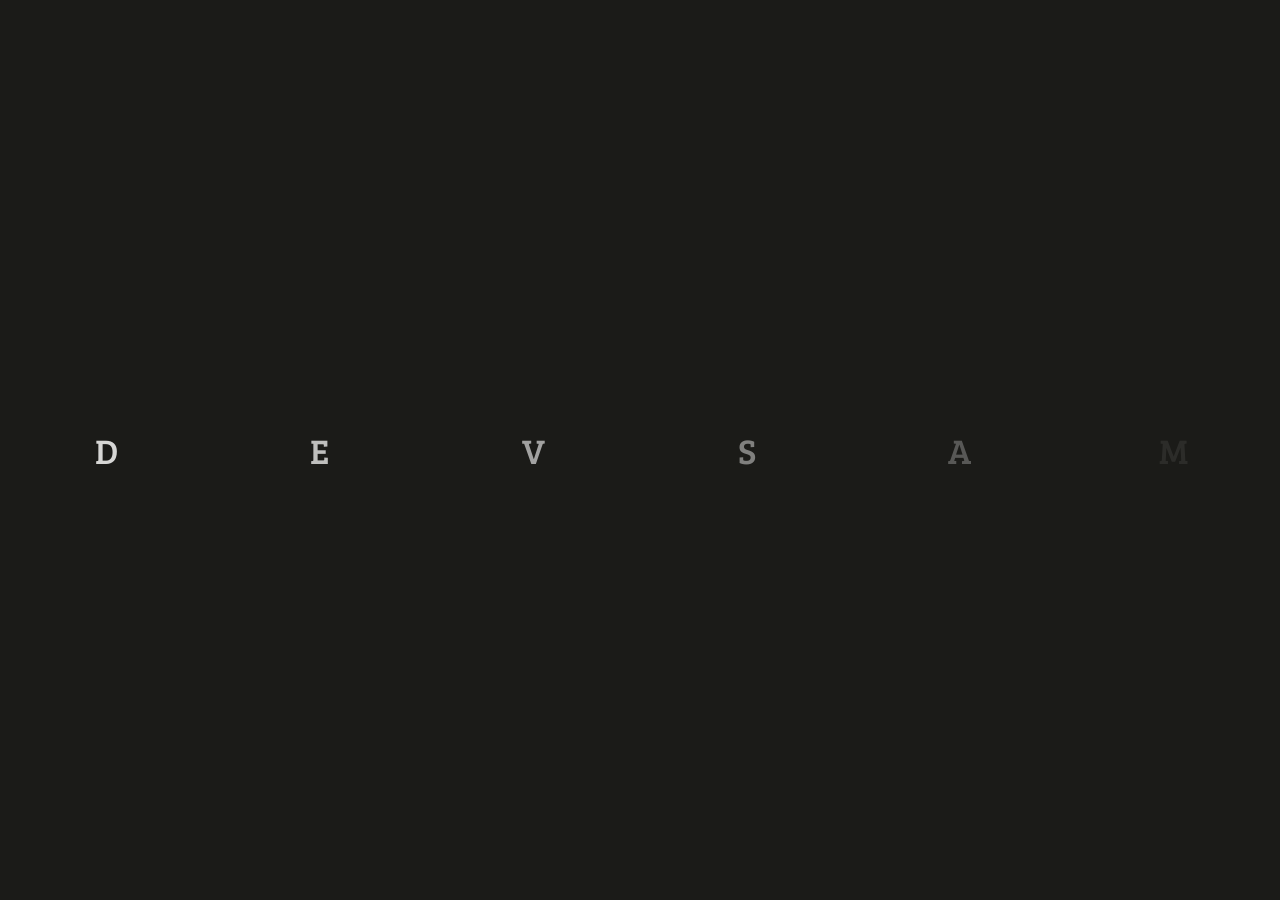
==== index.html @ aa4bc887 "Add files via upload" ====
<!doctype html><html lang="en"><head><script async src="https://www.googletagmanager.com/gtag/js?id=G-5KHHR31L28"></script><script>function gtag(){dataLayer.push(arguments)}window.dataLayer=window.dataLayer||[],gtag("js",new Date),gtag("config","G-5KHHR31L28")</script><meta charset="utf-8"/><link rel="icon" href="/favicon.ico"/><meta name="viewport" content="width=device-width,initial-scale=1"/><meta name="theme-color" content="#222"/><link rel="apple-touch-icon" href="/logo192.png"/><link rel="manifest" href="/manifest.json"/><meta name="msapplication-TileImage" content="https://devsam.live/OG_LOGO.png"/><title>Saurabh Verma Creative Portfolio</title><meta name="description" content="Showcase website of Saurabh Verma, a freelance web developer able to bring your vision to life. From custom and modern web design,to responsive development for your business needs, I've got you covered."/><meta name="keywords" content="developer saurabh verma, saurabh verma jnv, saurabh verma jnv rewa,web development portfolio, freelance web developer, Prayagraj web developer, website design services, website designing in Prayagraj, website designer in Allahabad, Saurabh Verma"/><meta property="og:site_name" content="Devsam"/><meta name="twitter:card" content="summary_large_image"/><meta property="twitter:domain" content="devsam.live"/><meta property="twitter:url" content="https://devsam.live"/><meta name="twitter:title" content="Saurabh Verma Creative Portfolio"/><meta name="twitter:description" content="Showcase website of Saurabh Verma, a freelance web developer able to bring your vision to life. From custom and modern web design,to responsive development, I've got you covered."/><meta name="twitter:image" content="https://devsam.live/OG_LOGO.png"/><meta name="twitter:site" content="@__saurabhv"/><meta name="twitter:creator" content="@__saurabhv"/><meta property="og:title" content="Saurabh Verma Creative Portfolio"/><meta property="og:description" content="Showcase website of Saurabh Verma, a freelance web developer able to bring your vision to life. From custom and modern web design to responsive development for your business needs, I've got you covered."/><meta property="og:url" content="https://devsam.live"/><meta property="og:type" content="website"/><meta property="og:image" content="https://devsam.live/OG_LOGO.png"/><meta name="author" content="saurabh verma"/><meta name="copyright" content="saurabh verma"/><meta property="og:image:alt" content="website logo"/><meta property="og:image:width" content="1200"/><meta property="og:image:height" content="630"/><meta property="og:profile:first_name" content="Saurabh"/><meta property="og:profile:last_name" content="Verma"/><meta property="og:profile:username" content="saurabhv749"/><meta property="og:profile:gender" content="male"/><script id="structured-data-script" type="application/ld+json">{
        "@context": "https://schema.org",
        "@type": "WebSite",
        "name": "Saurabh Verma",
        "url": "https://devsam.live"
      }</script><script defer="defer" src="/static/js/main.21d2fea3.js"></script><link href="/static/css/main.9a15fafb.css" rel="stylesheet"></head><body><noscript>You need to enable JavaScript to run this app.</noscript><div id="app"></div></body></html>
---- static/css/main.9a15fafb.css ----
@font-face{font-display:swap;font-family:"Bree Serif";font-style:normal;font-weight:400;src:url(/static/media/BreeSerif-Regular.1bf557e29078af715665.woff2) format("woff2"),url(/static/media/BreeSerif-Regular.727eadba3a652db93c59.woff) format("woff")}@font-face{font-display:swap;font-family:Cinzel;font-style:normal;font-weight:400;src:url(/static/media/Cinzel-Regular.8dae07e83f3e4308fdf2.woff2) format("woff2"),url(/static/media/Cinzel-Regular.86ffea20079c255eee23.woff) format("woff")}:where(html){--shadow-color:220 3% 15%;--shadow-strength:1%;--shadow-1:0 1px 2px -1px hsl(var(--shadow-color)/calc(var(--shadow-strength) + 9%));--shadow-2:0 3px 5px -2px hsl(var(--shadow-color)/calc(var(--shadow-strength) + 3%)),0 7px 14px -5px hsl(var(--shadow-color)/calc(var(--shadow-strength) + 5%));--shadow-3:0 -1px 3px 0 hsl(var(--shadow-color)/calc(var(--shadow-strength) + 2%)),0 1px 2px -5px hsl(var(--shadow-color)/calc(var(--shadow-strength) + 2%)),0 2px 5px -5px hsl(var(--shadow-color)/calc(var(--shadow-strength) + 4%)),0 4px 12px -5px hsl(var(--shadow-color)/calc(var(--shadow-strength) + 5%)),0 12px 15px -5px hsl(var(--shadow-color)/calc(var(--shadow-strength) + 7%));--shadow-4:0 -2px 5px 0 hsl(var(--shadow-color)/calc(var(--shadow-strength) + 2%)),0 1px 1px -2px hsl(var(--shadow-color)/calc(var(--shadow-strength) + 3%)),0 2px 2px -2px hsl(var(--shadow-color)/calc(var(--shadow-strength) + 3%)),0 5px 5px -2px hsl(var(--shadow-color)/calc(var(--shadow-strength) + 4%)),0 9px 9px -2px hsl(var(--shadow-color)/calc(var(--shadow-strength) + 5%)),0 16px 16px -2px hsl(var(--shadow-color)/calc(var(--shadow-strength) + 6%));--shadow-5:0 -1px 2px 0 hsl(var(--shadow-color)/calc(var(--shadow-strength) + 2%)),0 2px 1px -2px hsl(var(--shadow-color)/calc(var(--shadow-strength) + 3%)),0 5px 5px -2px hsl(var(--shadow-color)/calc(var(--shadow-strength) + 3%)),0 10px 10px -2px hsl(var(--shadow-color)/calc(var(--shadow-strength) + 4%)),0 20px 20px -2px hsl(var(--shadow-color)/calc(var(--shadow-strength) + 5%)),0 40px 40px -2px hsl(var(--shadow-color)/calc(var(--shadow-strength) + 7%));--shadow-6:0 -1px 2px 0 hsl(var(--shadow-color)/calc(var(--shadow-strength) + 2%)),0 3px 2px -2px hsl(var(--shadow-color)/calc(var(--shadow-strength) + 3%)),0 7px 5px -2px hsl(var(--shadow-color)/calc(var(--shadow-strength) + 3%)),0 12px 10px -2px hsl(var(--shadow-color)/calc(var(--shadow-strength) + 4%)),0 22px 18px -2px hsl(var(--shadow-color)/calc(var(--shadow-strength) + 5%)),0 41px 33px -2px hsl(var(--shadow-color)/calc(var(--shadow-strength) + 6%)),0 100px 80px -2px hsl(var(--shadow-color)/calc(var(--shadow-strength) + 7%));--inner-shadow-0:inset 0 0 0 1px hsl(var(--shadow-color)/calc(var(--shadow-strength) + 9%));--inner-shadow-1:inset 0 1px 2px 0 hsl(var(--shadow-color)/calc(var(--shadow-strength) + 9%));--inner-shadow-2:inset 0 1px 4px 0 hsl(var(--shadow-color)/calc(var(--shadow-strength) + 9%));--inner-shadow-3:inset 0 2px 8px 0 hsl(var(--shadow-color)/calc(var(--shadow-strength) + 9%));--inner-shadow-4:inset 0 2px 14px 0 hsl(var(--shadow-color)/calc(var(--shadow-strength) + 9%))}@media(--OSdark ){:where(html){--shadow-color:220 40% 2%;--shadow-strength:25%}}*,:after,:before{box-sizing:border-box;position:relative}blockquote,body,dd,dl,figure,h1,h2,h3,h4,p{cursor:default;margin:0}ul{margin:0;padding:0}ol[role=list],ul[role=list]{list-style:none}html:focus-within{scroll-behavior:smooth}body{line-height:1.5;min-height:100vh;text-rendering:optimizeSpeed}a:not([class]){-webkit-text-decoration-skip:ink;text-decoration:none;text-decoration-skip-ink:auto}img,picture{display:block;max-width:100%}button,input,select,textarea{font:inherit}svg{pointer-events:none}@media(prefers-reduced-motion:reduce){html:focus-within{scroll-behavior:auto}*,:after,:before{animation-duration:.01ms!important;animation-iteration-count:1!important;scroll-behavior:auto!important;transition-duration:.01ms!important}}:root{--header-height:75px;--white:#fff;--white-light:#ddd;--primary-dark:#ff0027;--primary-light:#ff0027;--primary-dot:#eb212e;--py:5vw;--px:5vw;--vid-dark:#0003;--vid-light:#ffffff0e;--color-play:var(--gray5);--chat-bg2:#00000003;--black2:#222;--black1:#111;--chat-red:#ffeff1;--chat-red-text:#53000d;--chat-red-link:#c9394e;--chat-red-border:#f3cfd3;--circle-size:20px;--dot-size:10px;--icon-size:35px;--logo-size:5vw;--ff-1:"Bree Serif";--ff-2:"Cinzel";--chat-radius:10px;--a-gap:20px;--button-padding:15px;--p-gap:2rem;--btn-gap:2.5rem;--sec-gap:5rem;--H-box-lg:max(500px,70vh);--W-box-lg:max(400px,50vh);--fs-10:clamp(7rem,7.5rem,8rem);--fs-9:clamp(6rem,6.5rem,7rem);--fs-8:clamp(5rem,5.5rem,6rem);--fs-7:clamp(4rem,4.5rem,5rem);--fs-6:clamp(3.3rem,3.5rem,3.8rem);--fs-5:clamp(3rem,3.1rem,3.3rem);--fs-4:clamp(2.5rem,2.8rem,3rem);--fs-3:clamp(2rem,2.2rem,2.5rem);--fs-2:clamp(1.2rem,1.5rem,2rem);--fs-1:clamp(1rem,1.1rem,1.5rem);--gray1:#fdfdfc;--gray2:#f9f9f8;--gray3:#f3f3f2;--gray4:#eeeeec;--gray5:#e9e9e6;--gray6:#e3e3e0;--gray7:#dbdbd7;--gray8:#c8c7c1;--gray9:#90908c;--gray10:#868682;--gray11:#706f6c;--gray12:#1b1b18}body,html{-webkit-font-smoothing:antialiased;-moz-osx-font-smoothing:grayscale;-ms-text-size-adjust:100%;-webkit-text-size-adjust:100%;background:#0000;box-sizing:border-box;color:#1b1b18;color:var(--gray12);font-family:"Bree Serif";font-family:var(--ff-1);font-size:14px;font-weight:400}body ::selection,html ::selection{background-color:#ff0027!important;background-color:var(--primary-light)!important;color:#fdfdfc!important;color:var(--gray1)!important}body ::-moz-selection,html ::-moz-selection{background-color:#ff0027!important;background-color:var(--primary-dark)!important;color:#fdfdfc!important;color:var(--gray1)!important}body ::-webkit-scrollbar,html ::-webkit-scrollbar{width:0}#app{height:100vh;overflow:hidden;position:relative}.left-dot:before{background-color:currentColor;border-radius:50%;content:"";filter:opacity(.5);height:10px;height:var(--dot-size);left:-2vw;position:absolute;top:50%;transform:translate(-50%,-50%);width:10px;width:var(--dot-size)}@media print{#app header,#chat,#chat-btn,#resume-actions,.bg,.mouse,.page-heading,.scroll-indicator,footer,span.snack{display:none}#resume-content,#resume-text-content{margin:0;padding:0;width:100%}#app main{padding-top:0}}
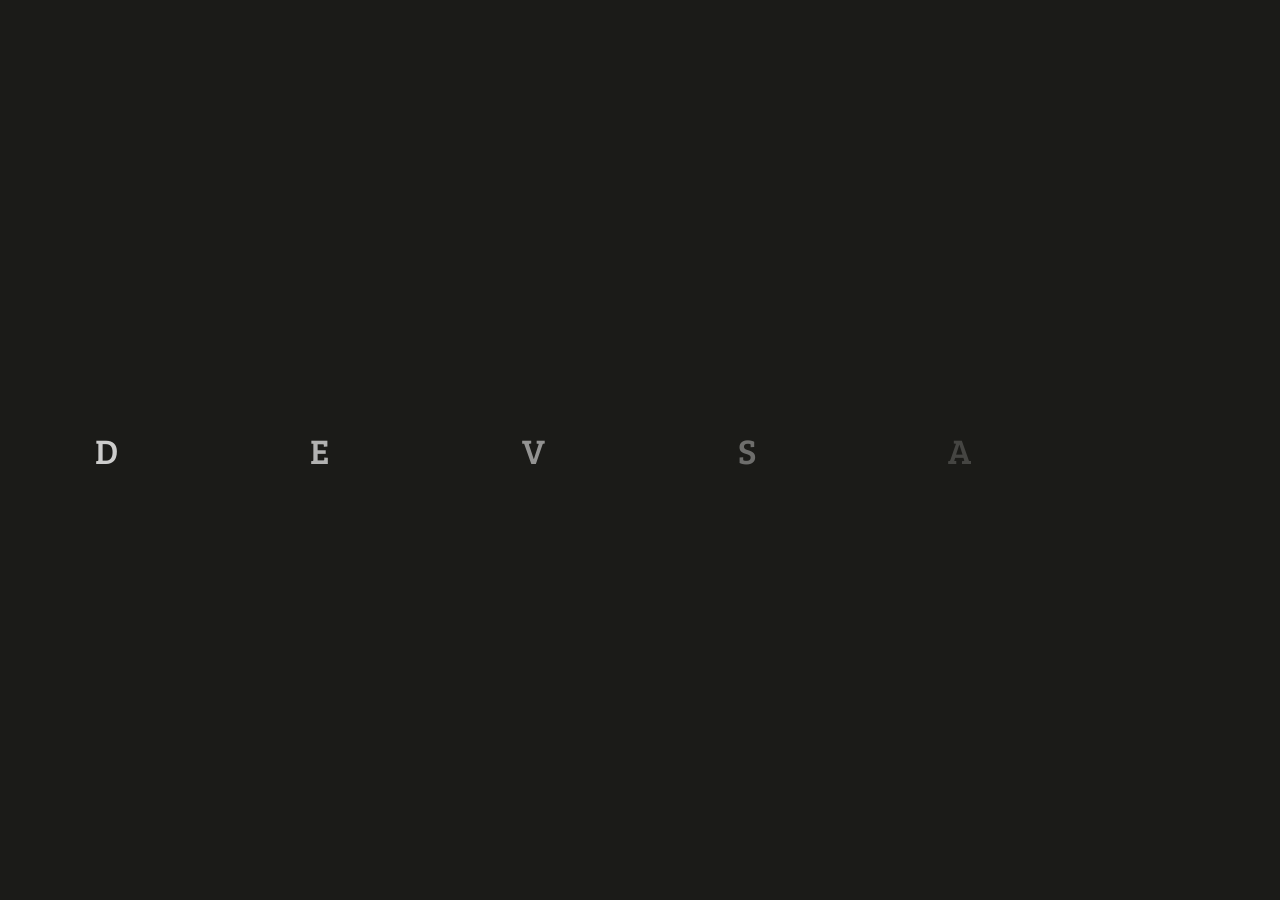
==== commit 216e49b4: "Add files via upload" ====
--- a/index.html
+++ b/index.html
@@ -3,4 +3,4 @@
         "@type": "WebSite",
         "name": "Saurabh Verma",
         "url": "https://devsam.live"
-      }</script><script defer="defer" src="/static/js/main.21d2fea3.js"></script><link href="/static/css/main.9a15fafb.css" rel="stylesheet"></head><body><noscript>You need to enable JavaScript to run this app.</noscript><div id="app"></div></body></html>+      }</script><script defer="defer" src="/static/js/main.0c4fdb9b.js"></script><link href="/static/css/main.9a15fafb.css" rel="stylesheet"></head><body><noscript>You need to enable JavaScript to run this app.</noscript><div id="app"></div></body></html>
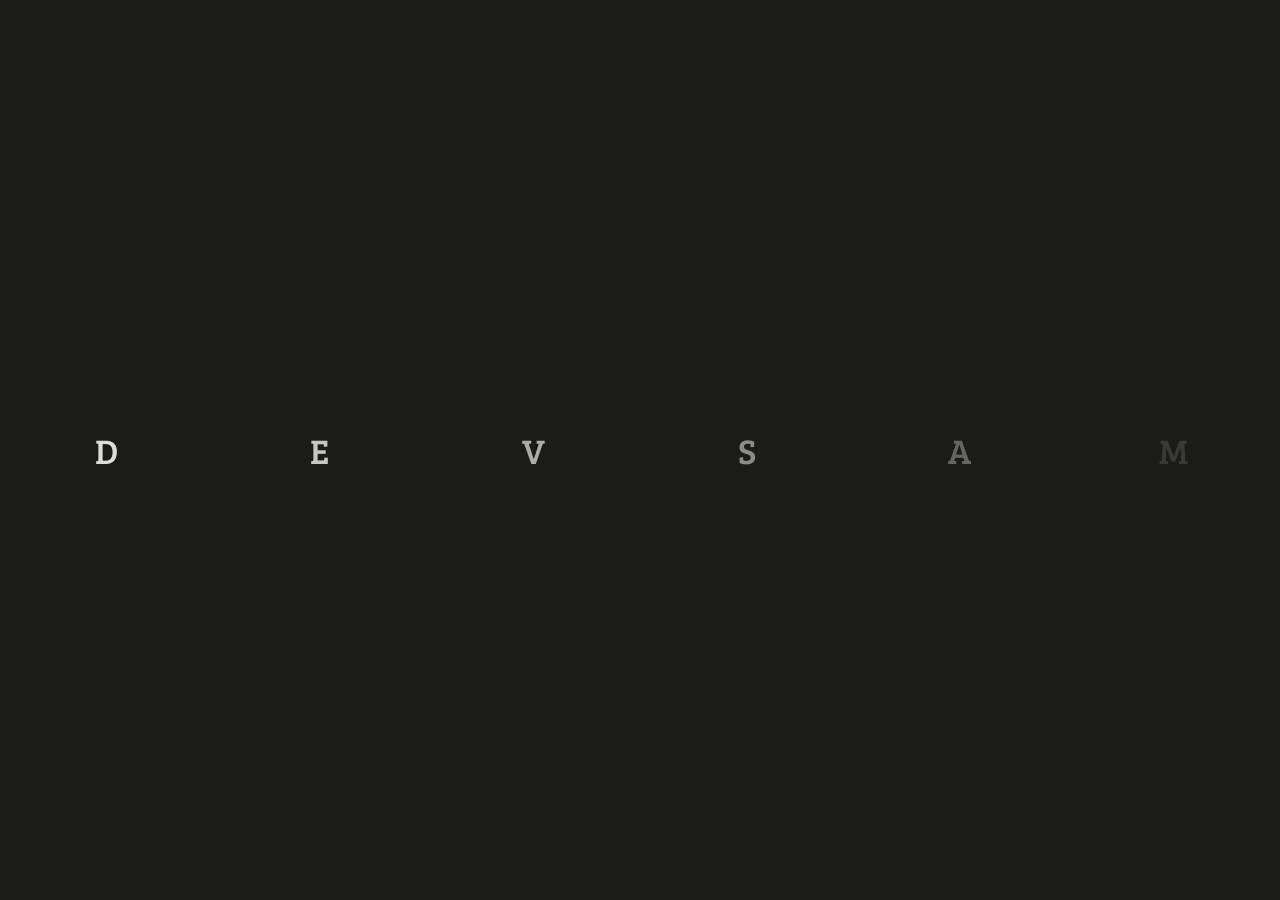
==== commit c0578966: "Add files via upload" ====
--- a/index.html
+++ b/index.html
@@ -3,4 +3,4 @@
         "@type": "WebSite",
         "name": "Saurabh Verma",
         "url": "https://devsam.live"
-      }</script><script defer="defer" src="/static/js/main.0c4fdb9b.js"></script><link href="/static/css/main.9a15fafb.css" rel="stylesheet"></head><body><noscript>You need to enable JavaScript to run this app.</noscript><div id="app"></div></body></html>+      }</script><script defer="defer" src="/static/js/main.d40084d9.js"></script><link href="/static/css/main.9a15fafb.css" rel="stylesheet"></head><body><noscript>You need to enable JavaScript to run this app.</noscript><div id="app"></div></body></html>
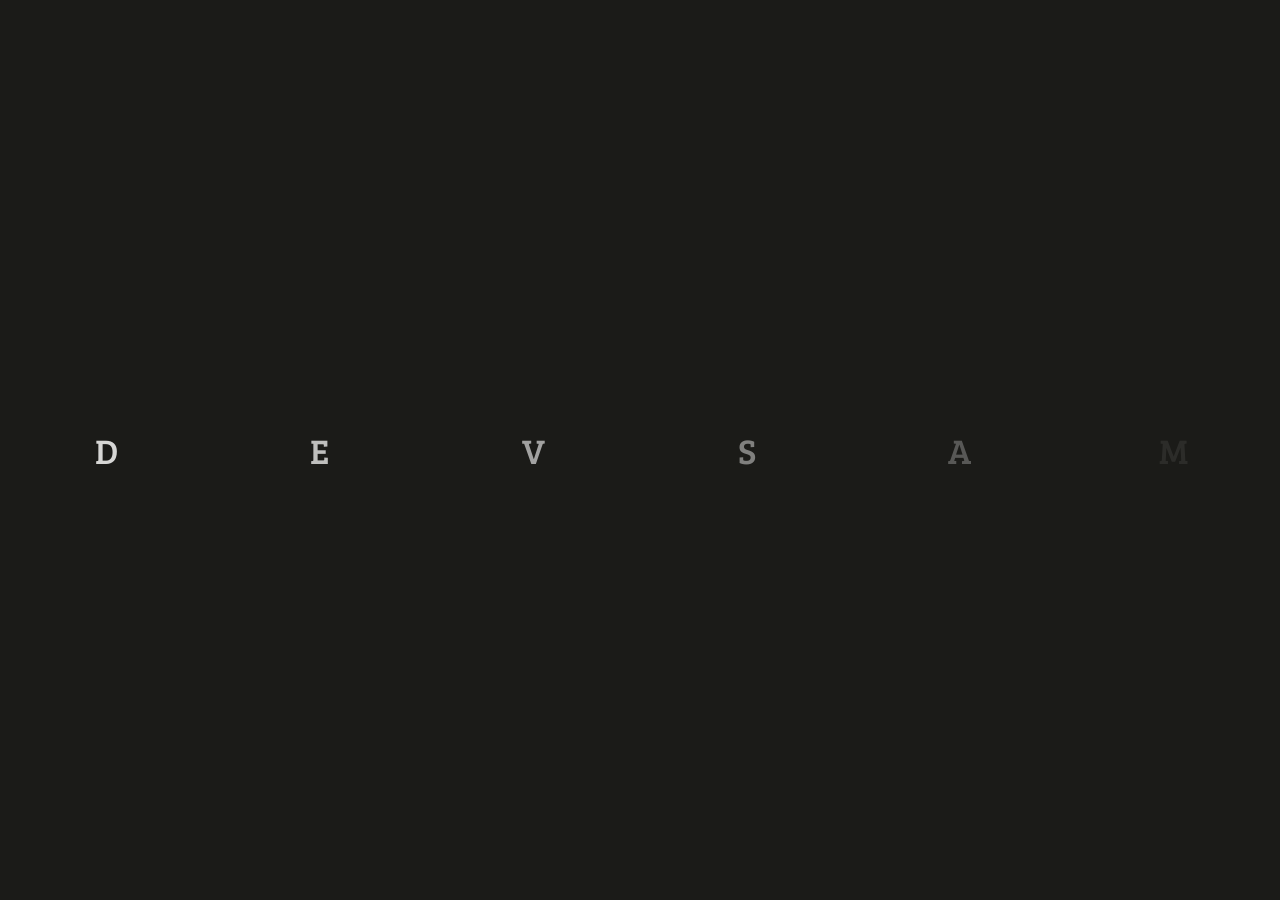
==== commit 829864b8: "Add files via upload" ====
--- a/index.html
+++ b/index.html
@@ -3,4 +3,4 @@
         "@type": "WebSite",
         "name": "Saurabh Verma",
         "url": "https://devsam.live"
-      }</script><script defer="defer" src="/static/js/main.d40084d9.js"></script><link href="/static/css/main.9a15fafb.css" rel="stylesheet"></head><body><noscript>You need to enable JavaScript to run this app.</noscript><div id="app"></div></body></html>+      }</script><script defer="defer" src="/static/js/main.d579e818.js"></script><link href="/static/css/main.9a15fafb.css" rel="stylesheet"></head><body><noscript>You need to enable JavaScript to run this app.</noscript><div id="app"></div></body></html>
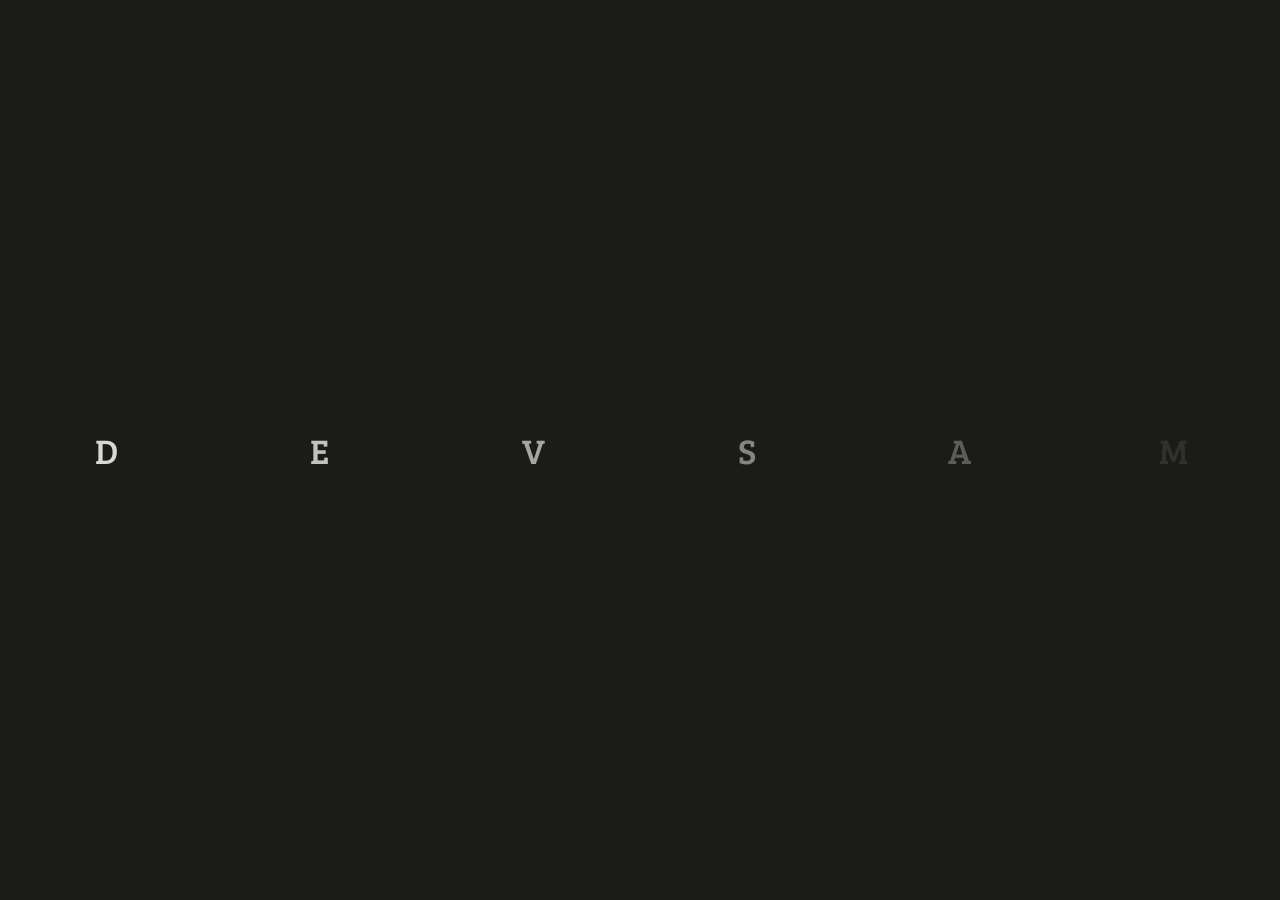
==== commit efb1877b: "Add files via upload" ====
--- a/index.html
+++ b/index.html
@@ -3,4 +3,4 @@
         "@type": "WebSite",
         "name": "Saurabh Verma",
         "url": "https://devsam.live"
-      }</script><script defer="defer" src="/static/js/main.d579e818.js"></script><link href="/static/css/main.9a15fafb.css" rel="stylesheet"></head><body><noscript>You need to enable JavaScript to run this app.</noscript><div id="app"></div></body></html>+      }</script><script defer="defer" src="/static/js/main.0d6083b7.js"></script><link href="/static/css/main.9a15fafb.css" rel="stylesheet"></head><body><noscript>You need to enable JavaScript to run this app.</noscript><div id="app"></div></body></html>
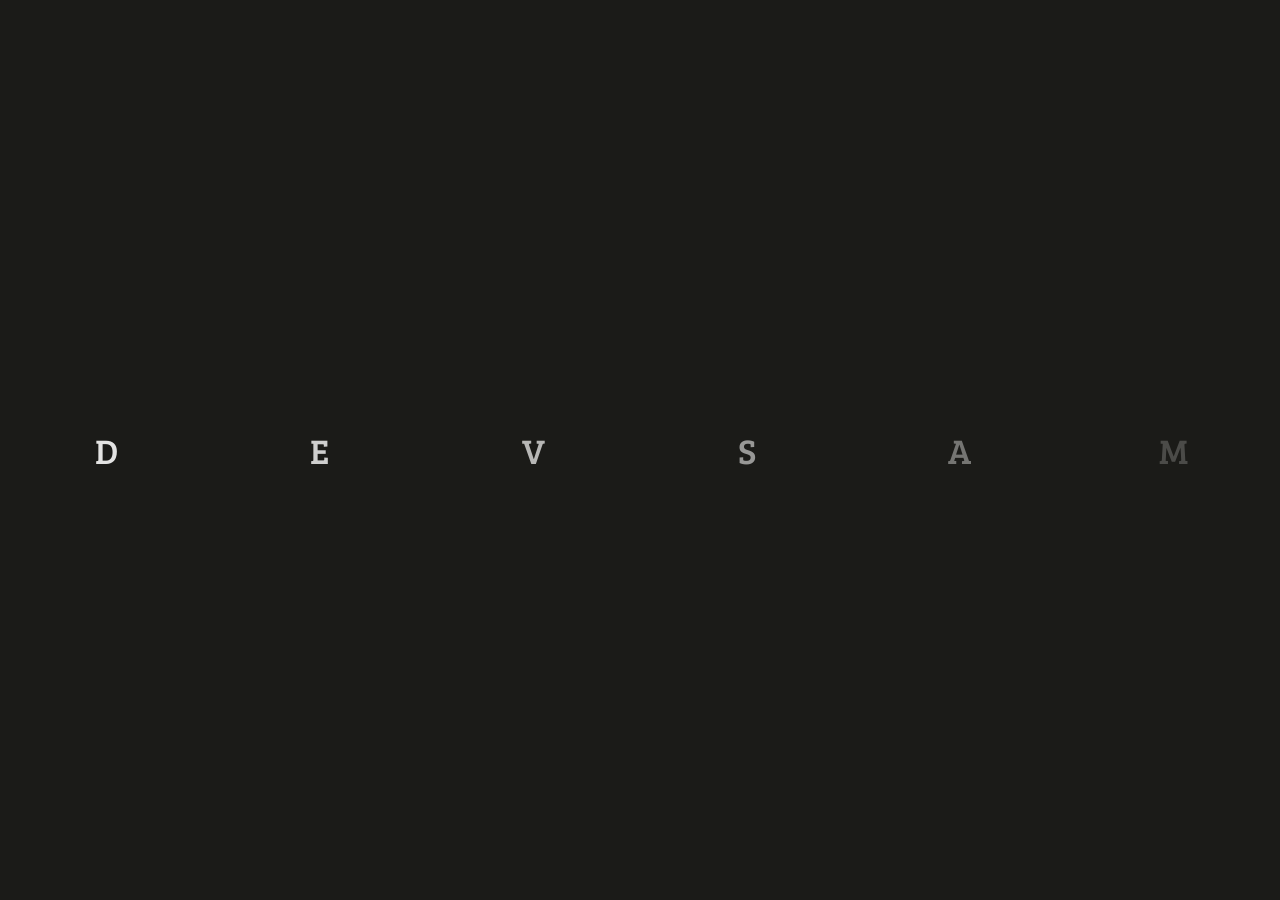
==== commit 45bd445e: "Deploy React build" ====
--- a/index.html
+++ b/index.html
@@ -1,6 +1,6 @@
-<!doctype html><html lang="en"><head><script async src="https://www.googletagmanager.com/gtag/js?id=G-5KHHR31L28"></script><script>function gtag(){dataLayer.push(arguments)}window.dataLayer=window.dataLayer||[],gtag("js",new Date),gtag("config","G-5KHHR31L28")</script><meta charset="utf-8"/><link rel="icon" href="/favicon.ico"/><meta name="viewport" content="width=device-width,initial-scale=1"/><meta name="theme-color" content="#222"/><link rel="apple-touch-icon" href="/logo192.png"/><link rel="manifest" href="/manifest.json"/><meta name="msapplication-TileImage" content="https://devsam.live/OG_LOGO.png"/><title>Saurabh Verma Creative Portfolio</title><meta name="description" content="Showcase website of Saurabh Verma, a freelance web developer able to bring your vision to life. From custom and modern web design,to responsive development for your business needs, I've got you covered."/><meta name="keywords" content="developer saurabh verma, saurabh verma jnv, saurabh verma jnv rewa,web development portfolio, freelance web developer, Prayagraj web developer, website design services, website designing in Prayagraj, website designer in Allahabad, Saurabh Verma"/><meta property="og:site_name" content="Devsam"/><meta name="twitter:card" content="summary_large_image"/><meta property="twitter:domain" content="devsam.live"/><meta property="twitter:url" content="https://devsam.live"/><meta name="twitter:title" content="Saurabh Verma Creative Portfolio"/><meta name="twitter:description" content="Showcase website of Saurabh Verma, a freelance web developer able to bring your vision to life. From custom and modern web design,to responsive development, I've got you covered."/><meta name="twitter:image" content="https://devsam.live/OG_LOGO.png"/><meta name="twitter:site" content="@__saurabhv"/><meta name="twitter:creator" content="@__saurabhv"/><meta property="og:title" content="Saurabh Verma Creative Portfolio"/><meta property="og:description" content="Showcase website of Saurabh Verma, a freelance web developer able to bring your vision to life. From custom and modern web design to responsive development for your business needs, I've got you covered."/><meta property="og:url" content="https://devsam.live"/><meta property="og:type" content="website"/><meta property="og:image" content="https://devsam.live/OG_LOGO.png"/><meta name="author" content="saurabh verma"/><meta name="copyright" content="saurabh verma"/><meta property="og:image:alt" content="website logo"/><meta property="og:image:width" content="1200"/><meta property="og:image:height" content="630"/><meta property="og:profile:first_name" content="Saurabh"/><meta property="og:profile:last_name" content="Verma"/><meta property="og:profile:username" content="saurabhv749"/><meta property="og:profile:gender" content="male"/><script id="structured-data-script" type="application/ld+json">{
+<!doctype html><html lang="en"><head><script async src="https://www.googletagmanager.com/gtag/js?id=G-5KHHR31L28"></script><script>function gtag(){dataLayer.push(arguments)}window.dataLayer=window.dataLayer||[],gtag("js",new Date),gtag("config","G-5KHHR31L28")</script><meta charset="utf-8"/><link rel="icon" href="/favicon.ico"/><meta name="viewport" content="width=device-width,initial-scale=1"/><meta name="theme-color" content="#222"/><link rel="apple-touch-icon" href="/logo192.png"/><link rel="manifest" href="/manifest.json"/><meta name="msapplication-TileImage" content="https://saurabhv749.github.io/OG_LOGO.png"/><title>Saurabh Verma Creative Portfolio</title><meta name="description" content="Showcase website of Saurabh Verma, a freelance web developer able to bring your vision to life. From custom and modern web design,to responsive development for your business needs, I've got you covered."/><meta name="keywords" content="developer saurabh verma, saurabh verma jnv, saurabh verma jnv rewa,web development portfolio, freelance web developer, Prayagraj web developer, website design services, website designing in Prayagraj, website designer in Allahabad, Saurabh Verma"/><meta property="og:site_name" content="Devsam"/><meta name="twitter:card" content="summary_large_image"/><meta property="twitter:domain" content="saurabhv749.github.io"/><meta property="twitter:url" content="https://saurabhv749.github.io"/><meta name="twitter:title" content="Saurabh Verma Creative Portfolio"/><meta name="twitter:description" content="Showcase website of Saurabh Verma, a freelance web developer able to bring your vision to life. From custom and modern web design,to responsive development, I've got you covered."/><meta name="twitter:image" content="https://saurabhv749.github.io/OG_LOGO.png"/><meta name="twitter:site" content="@__saurabhv"/><meta name="twitter:creator" content="@__saurabhv"/><meta property="og:title" content="Saurabh Verma Creative Portfolio"/><meta property="og:description" content="Showcase website of Saurabh Verma, a freelance web developer able to bring your vision to life. From custom and modern web design to responsive development for your business needs, I've got you covered."/><meta property="og:url" content="https://saurabhv749.github.io"/><meta property="og:type" content="website"/><meta property="og:image" content="https://saurabhv749.github.io/OG_LOGO.png"/><meta name="author" content="saurabh verma"/><meta name="copyright" content="saurabh verma"/><meta property="og:image:alt" content="website logo"/><meta property="og:image:width" content="1200"/><meta property="og:image:height" content="630"/><meta property="og:profile:first_name" content="Saurabh"/><meta property="og:profile:last_name" content="Verma"/><meta property="og:profile:username" content="saurabhv749"/><meta property="og:profile:gender" content="male"/><script id="structured-data-script" type="application/ld+json">{
         "@context": "https://schema.org",
         "@type": "WebSite",
         "name": "Saurabh Verma",
-        "url": "https://devsam.live"
-      }</script><script defer="defer" src="/static/js/main.0d6083b7.js"></script><link href="/static/css/main.9a15fafb.css" rel="stylesheet"></head><body><noscript>You need to enable JavaScript to run this app.</noscript><div id="app"></div></body></html>+        "url": "https://saurabhv749.github.io"
+      }</script><script defer="defer" src="/static/js/main.a8822b3e.js"></script><link href="/static/css/main.9a15fafb.css" rel="stylesheet"></head><body><noscript>You need to enable JavaScript to run this app.</noscript><div id="app"></div></body></html>
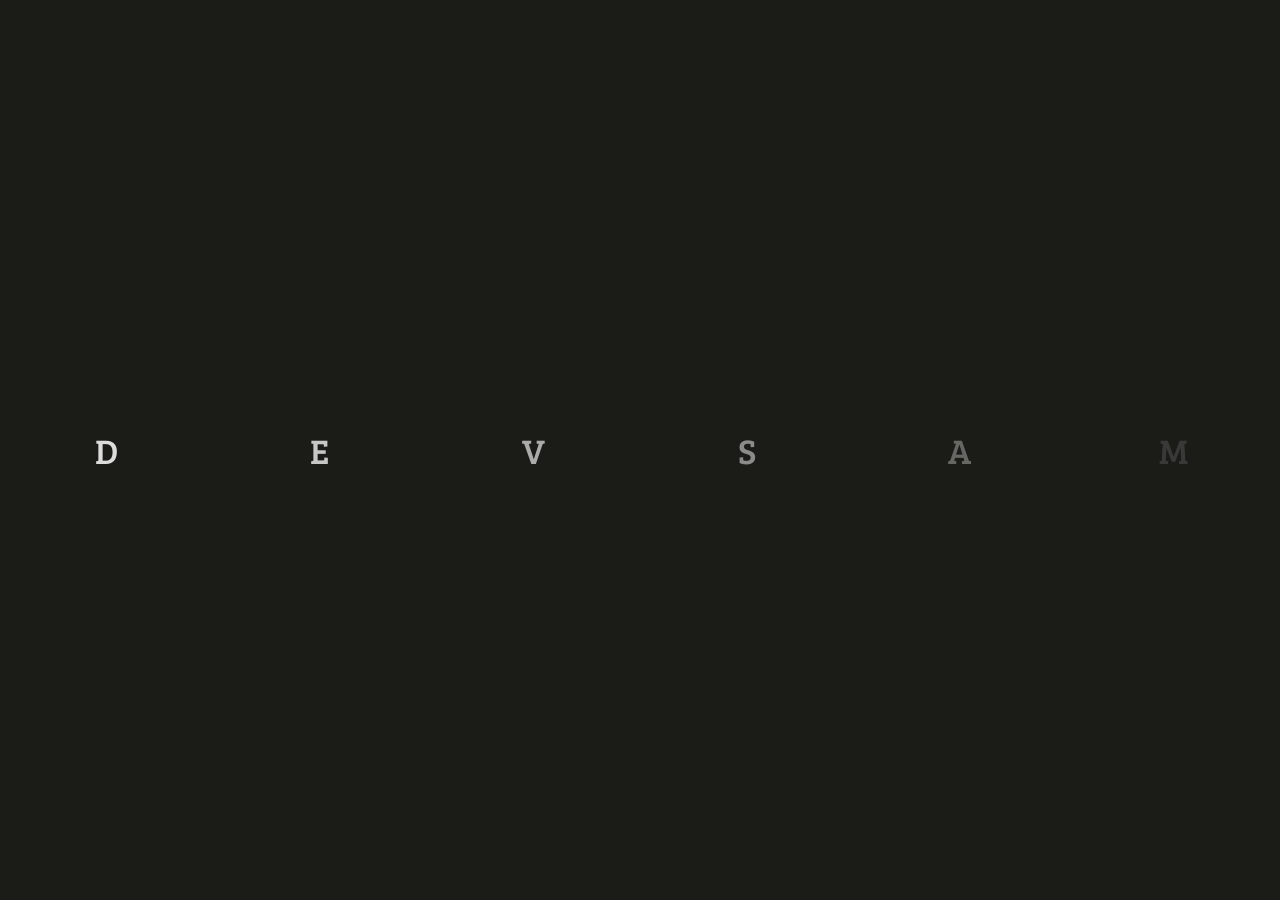
==== commit 54d86cda: "Deploy React build" ====
--- a/index.html
+++ b/index.html
@@ -3,4 +3,4 @@
         "@type": "WebSite",
         "name": "Saurabh Verma",
         "url": "https://saurabhv749.github.io"
-      }</script><script defer="defer" src="/static/js/main.a8822b3e.js"></script><link href="/static/css/main.9a15fafb.css" rel="stylesheet"></head><body><noscript>You need to enable JavaScript to run this app.</noscript><div id="app"></div></body></html>+      }</script><script defer="defer" src="/static/js/main.b4959085.js"></script><link href="/static/css/main.9a15fafb.css" rel="stylesheet"></head><body><noscript>You need to enable JavaScript to run this app.</noscript><div id="app"></div></body></html>
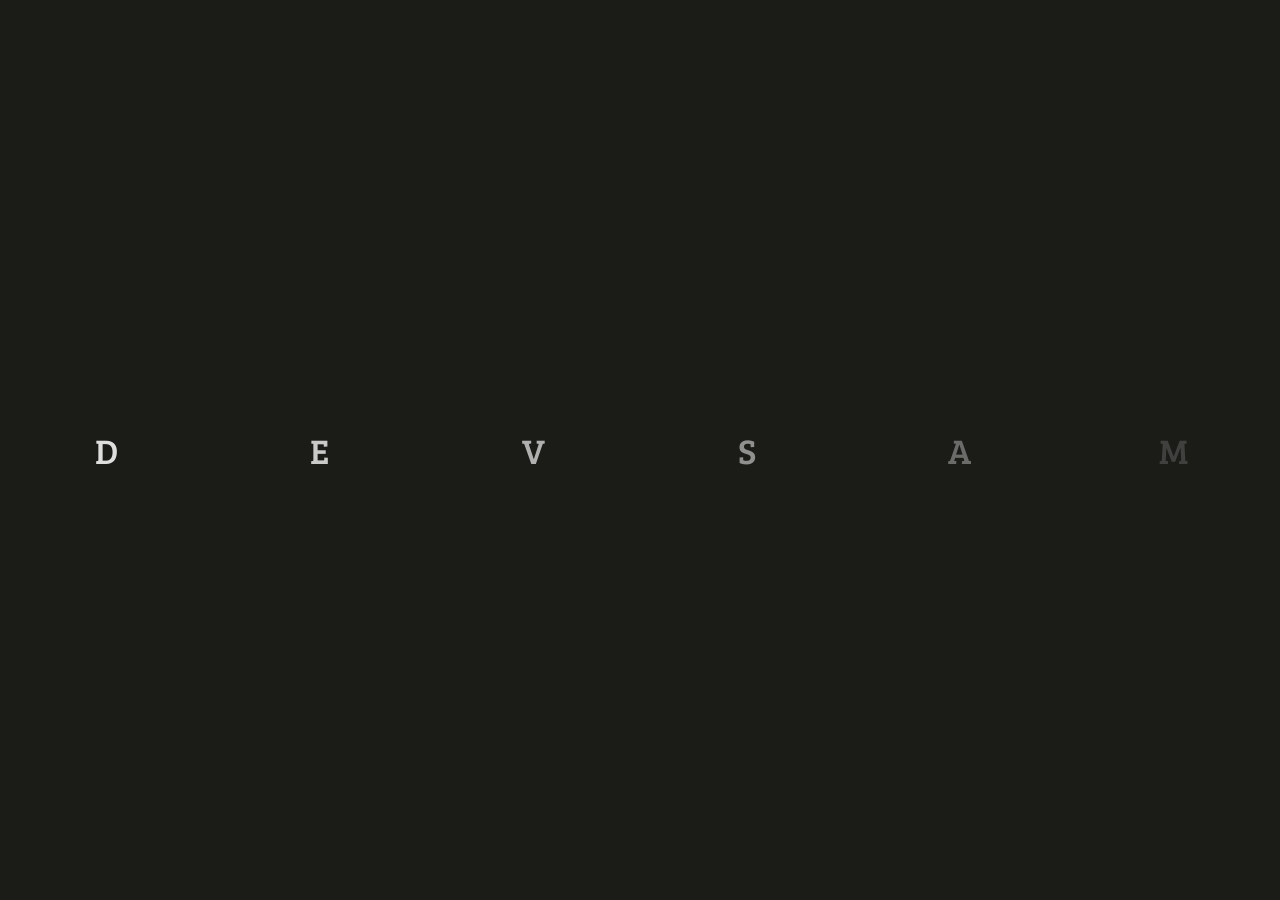
==== commit 97757e13: "Deploy React build" ====
--- a/index.html
+++ b/index.html
@@ -3,4 +3,4 @@
         "@type": "WebSite",
         "name": "Saurabh Verma",
         "url": "https://saurabhv749.github.io"
-      }</script><script defer="defer" src="/static/js/main.b4959085.js"></script><link href="/static/css/main.9a15fafb.css" rel="stylesheet"></head><body><noscript>You need to enable JavaScript to run this app.</noscript><div id="app"></div></body></html>+      }</script><script defer="defer" src="/static/js/main.7bc2386f.js"></script><link href="/static/css/main.9a15fafb.css" rel="stylesheet"></head><body><noscript>You need to enable JavaScript to run this app.</noscript><div id="app"></div></body></html>
